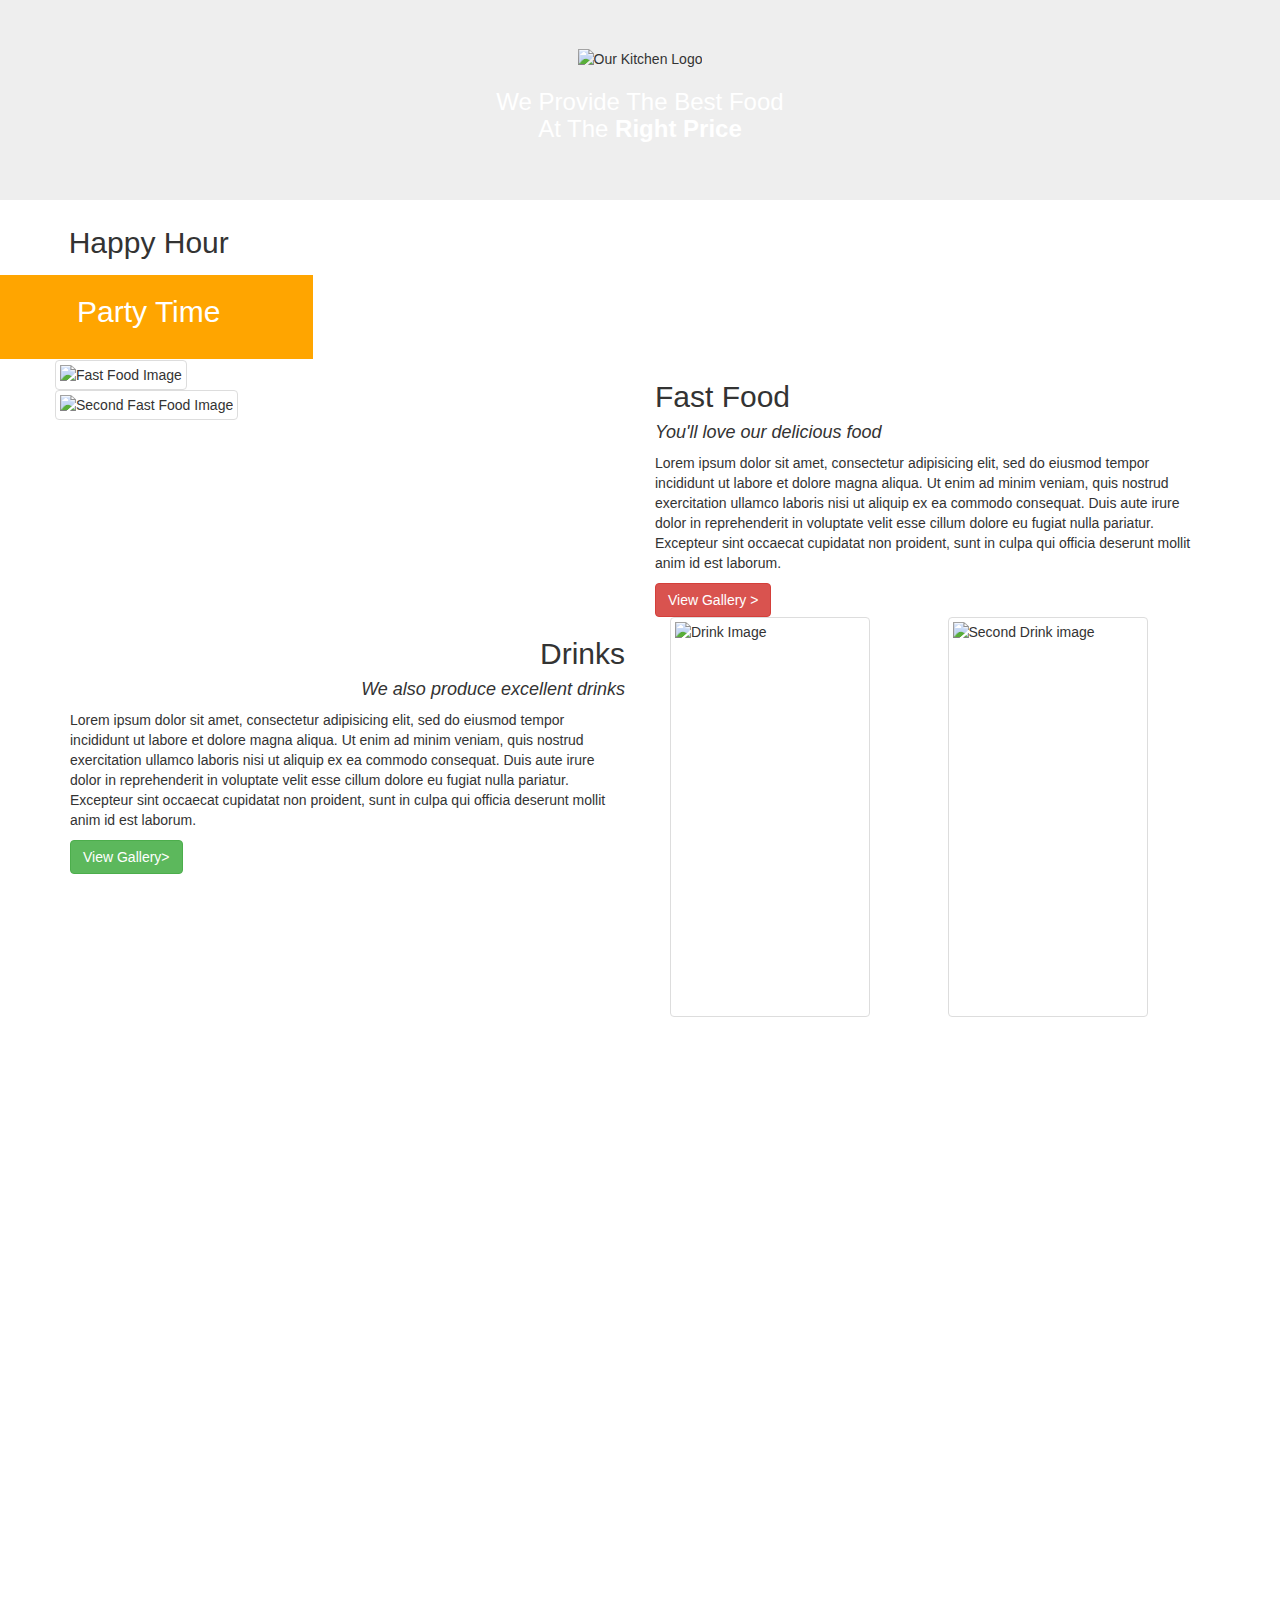
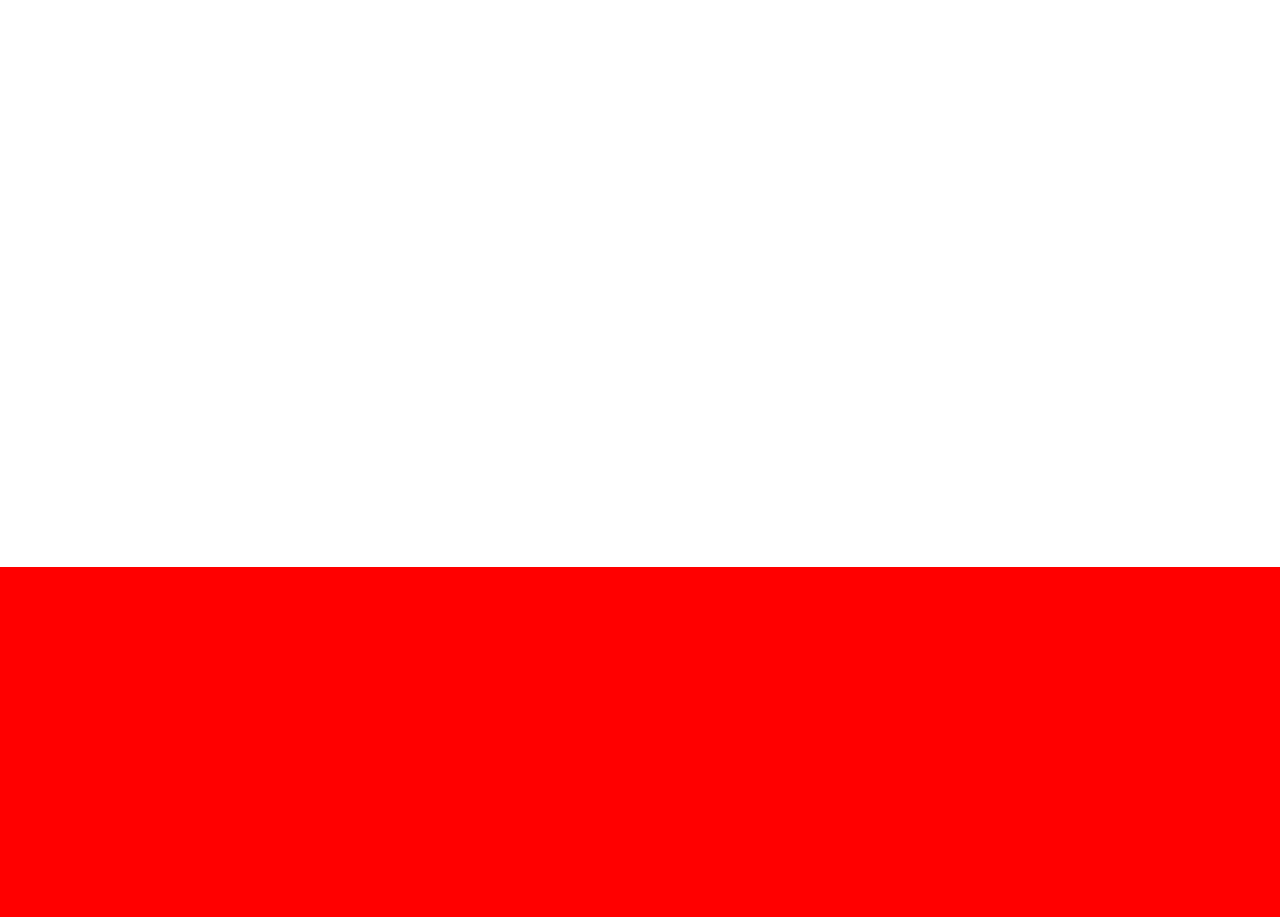
==== ip2/index.html @ 872e84b7 "added image responsiveness" ====
<!DOCTYPE html>
<html lang="en" dir="ltr">

<head>
  <link rel="stylesheet" href="css/bootstrap.css" type="text/css">
  <link rel="stylesheet" href="css/styles.css" type="text/css">
  <meta charset="utf-8">
  <script src="js/jquery-3.3.1.js" type="text/javascript"></script>
  <script src="js/scripts.js" type="text/javascript"></script>

  <title>Anitas Kitchen-Cherucole</title>
</head>

<body>
  <div class="jumbotron">
    <img id="logo" src="assets/logoBig.png" alt="Our Kitchen Logo">
    <h3 id="slogan">We Provide The Best Food
  <br>
  At The <strong>Right Price</strong> </h3>
  </div>

  <div class="section2">
    <div class="row">

      <div class="col-md-3">
        <div id="happyrow" class="row">
          <h2>Happy Hour</h2>
        </div>
        <div id="partyrow" class="row">
          <h2>Party Time</h2>
        </div>
      </div>
      <div class="col-md-3" id="breakfasttab">
        <p class="labels">Breakfast</p>
      </div>
      <div class="col-md-3" id="lunchtab">
        <p class="labels">Lunch</p>
      </div>
      <div class="col-md-3" id="dinnertab">
        <p class="labels">Dinner</p>
      </div>

    </div>

  </div>

  <div class="section3">
    <div class="container">

    <div class="row">

      <div class="col-md-6">
        <div class="row">
          <img src="assets/fastFood1.jpg" class="img-thumbnail" "img-responsive" alt="Fast Food Image">

        </div>
        <div class="row">
          <img src="assets/fastFood2.jpg"  class="img-thumbnail" alt="Second Fast Food Image">

        </div>


      </div>

      <div class="col-md-6">
        <p>
          <h2>Fast Food</h2>
          <h4>You'll love our delicious food</h4>Lorem ipsum dolor sit amet, consectetur adipisicing elit, sed do eiusmod tempor incididunt ut labore et dolore magna aliqua. Ut enim ad minim veniam, quis nostrud exercitation ullamco laboris nisi ut aliquip ex ea commodo consequat. Duis aute
          irure dolor in reprehenderit in voluptate velit esse cillum dolore eu fugiat nulla pariatur. Excepteur sint occaecat cupidatat non proident, sunt in culpa qui officia deserunt mollit anim id est laborum.</p>

        <button class="btn btn-danger" id="red">View Gallery ></button>


      </div>
    </div>
  </div>
</div>


  <div class="section4">

    <div class="container">

    <div class="row">
      <div class="col-md-6">
        <p>

          <h2 id="drinkshead">Drinks</h2>
          <h4 id="drinkshead">We also produce excellent drinks</h4> Lorem ipsum dolor sit amet, consectetur adipisicing elit, sed do eiusmod tempor incididunt ut labore et dolore magna aliqua. Ut enim ad minim veniam, quis nostrud exercitation ullamco laboris nisi ut aliquip ex ea commodo consequat. Duis aute
          irure dolor in reprehenderit in voluptate velit esse cillum dolore eu fugiat nulla pariatur. Excepteur sint occaecat cupidatat non proident, sunt in culpa qui officia deserunt mollit anim id est laborum.</p>
        <button class="btn btn-success" id="green"> View Gallery></button>


      </div>
      <div class="col-md-6">
        <div class="col-md-6">
          <img id="drinksimage" src="assets/drink1.jpg" class="img-thumbnail" class="img-responsive" alt="Drink Image">

        </div>

        <div class="col-md-6">
          <img id="drinksimage" src="assets/drink2.jpg" class="img-thumbnail" class="img-responsive" alt="Second Drink image">

        </div>
      </div>


      </div>

    </div>

  </div>

  <div class="section5">

    <div class="row" id="section5background">

    </div>

  </div>

  <div class="section6">

    <div class="row" id="section6background">

    </div>

  </div>

  <div class="section7">

    <div class="row" id="section7background">

    </div>

  </div>

  <div class="section8">

    <div class="row" id="section8background">

    </div>

  </div>






</body>

</html>
---- ip2/css/styles.css ----
#slogan {
  color: white;
  font-family: sans-serif;
}

.jumbotron {
  text-align: center;
  background-image: url("../assets/backgrounds/landing.jpg");
  background-size: cover;
  margin: 0;
}

h4 {
  font-style: italic;
}

#drinkshead {
  text-align: right;

}

#happyrow {
  text-align: center;
  padding: 2%;
}

#partyrow {
  text-align: center;
  background-color: orange;
  color: white;
  background-size: cover;
  height: 84px;
}

#breakfasttab {
  height: 160px;
  background-image: url("../assets/foodtop/breakfast.jpg");
  background-size: cover;
  color: white;
  font-size: 40px;
  text-align: center;
}

#lunchtab {
  height: 160px;
  background-image: url("../assets/foodtop/lunch.jpg");
  background-size: cover;
  color: white;
  font-size: 40px;
  text-align: center;
}

#dinnertab {
  height: 160px;
  background-image: url("../assets/foodtop/dinner.jpg");
  background-size: cover;
  color: white;
  font-size: 40px;
  text-align: center;
}

.labels {
  color: white;
  padding: 15%;
}

#section5background {
  height: 550px;
  background-image: url("../assets/backgrounds/foodsBg.jpg");
  background-size: cover;
  color: white;
  font-size: 40px;
  text-align: center;
}
#section6background {
  height: 400px;

  background-size: cover;
  color: white;
  font-size: 40px;
  text-align: center;
}
#section7background {
  height: 200px;
background-image: url("../assets/backgrounds/foodsBg.jpg");  background-size: cover;
  color: white;
  font-size: 40px;
  text-align: center;
}
#section8background {
  height: 350px;
  background-color: red;
  background-size: cover;
  color: white;
  font-size: 40px;
  text-align: center;
}

#drinksimage{
  height: 400px;
  width: 200px;
}
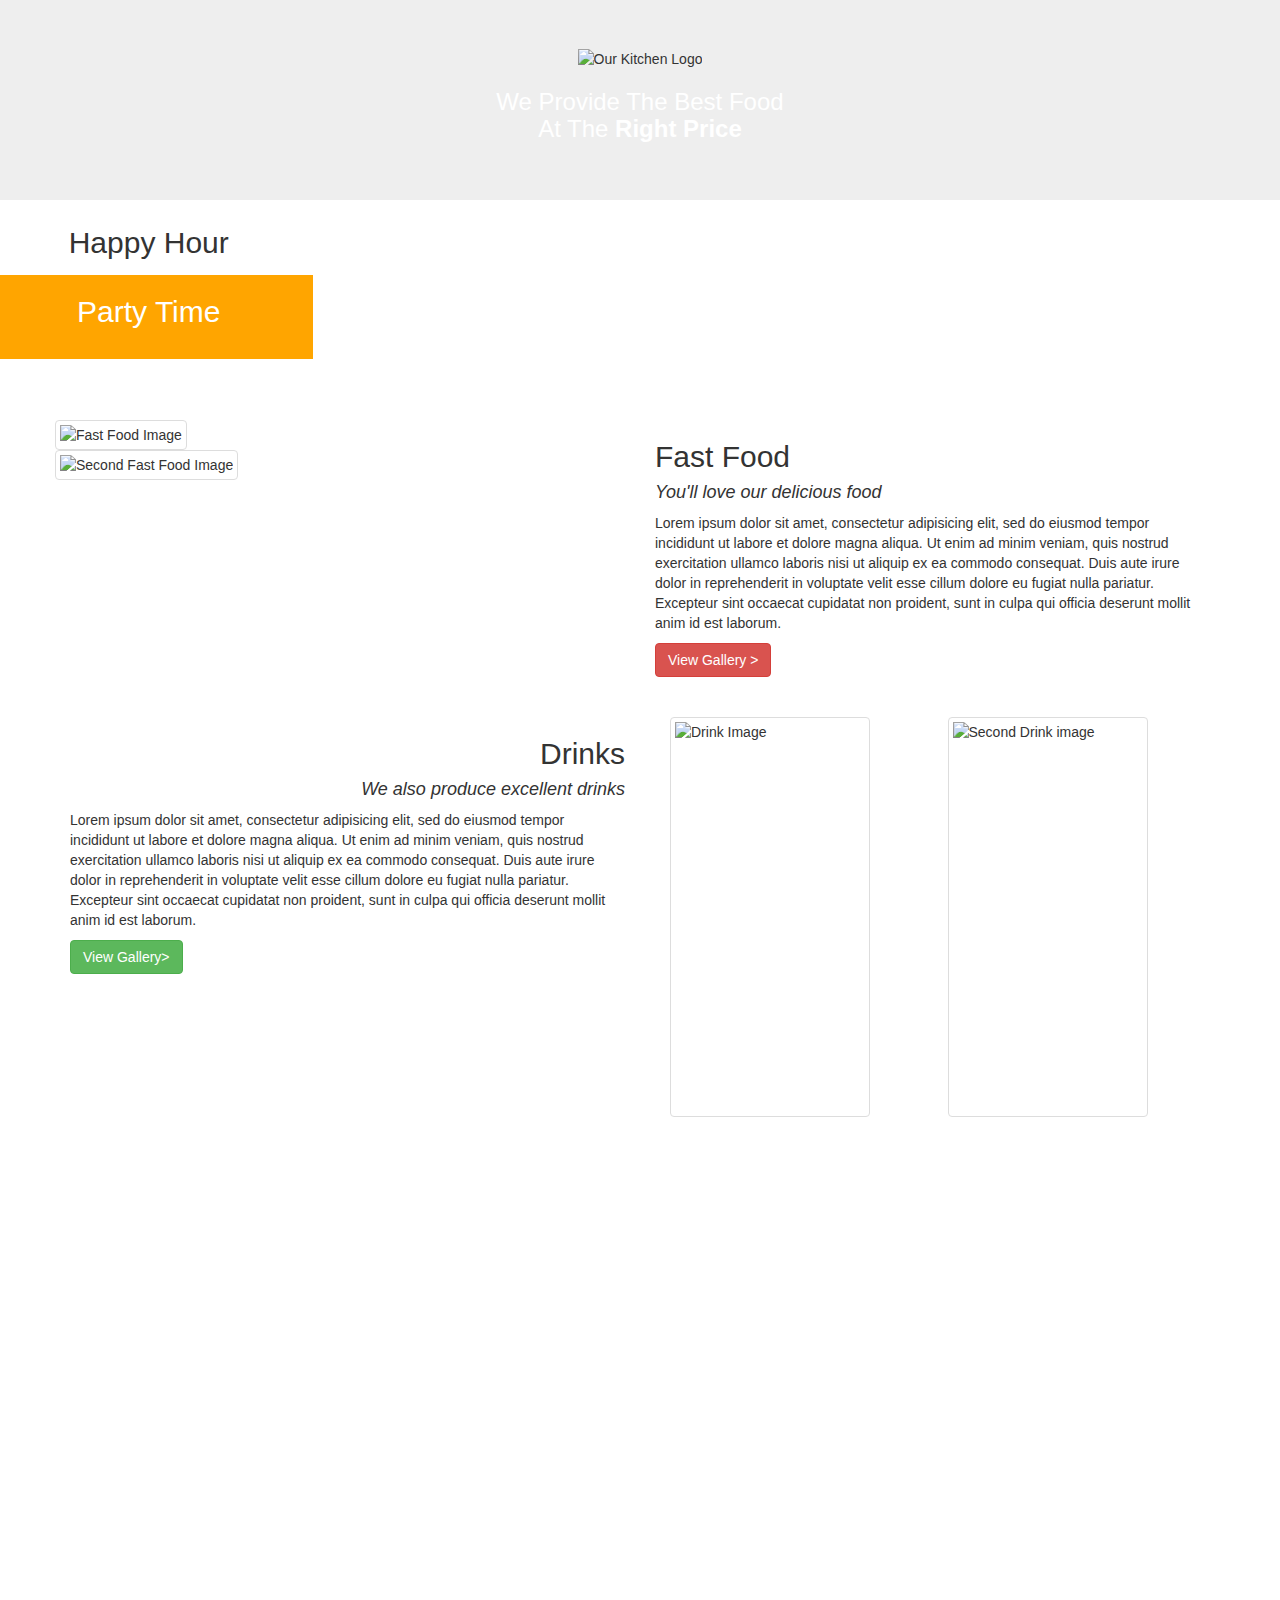
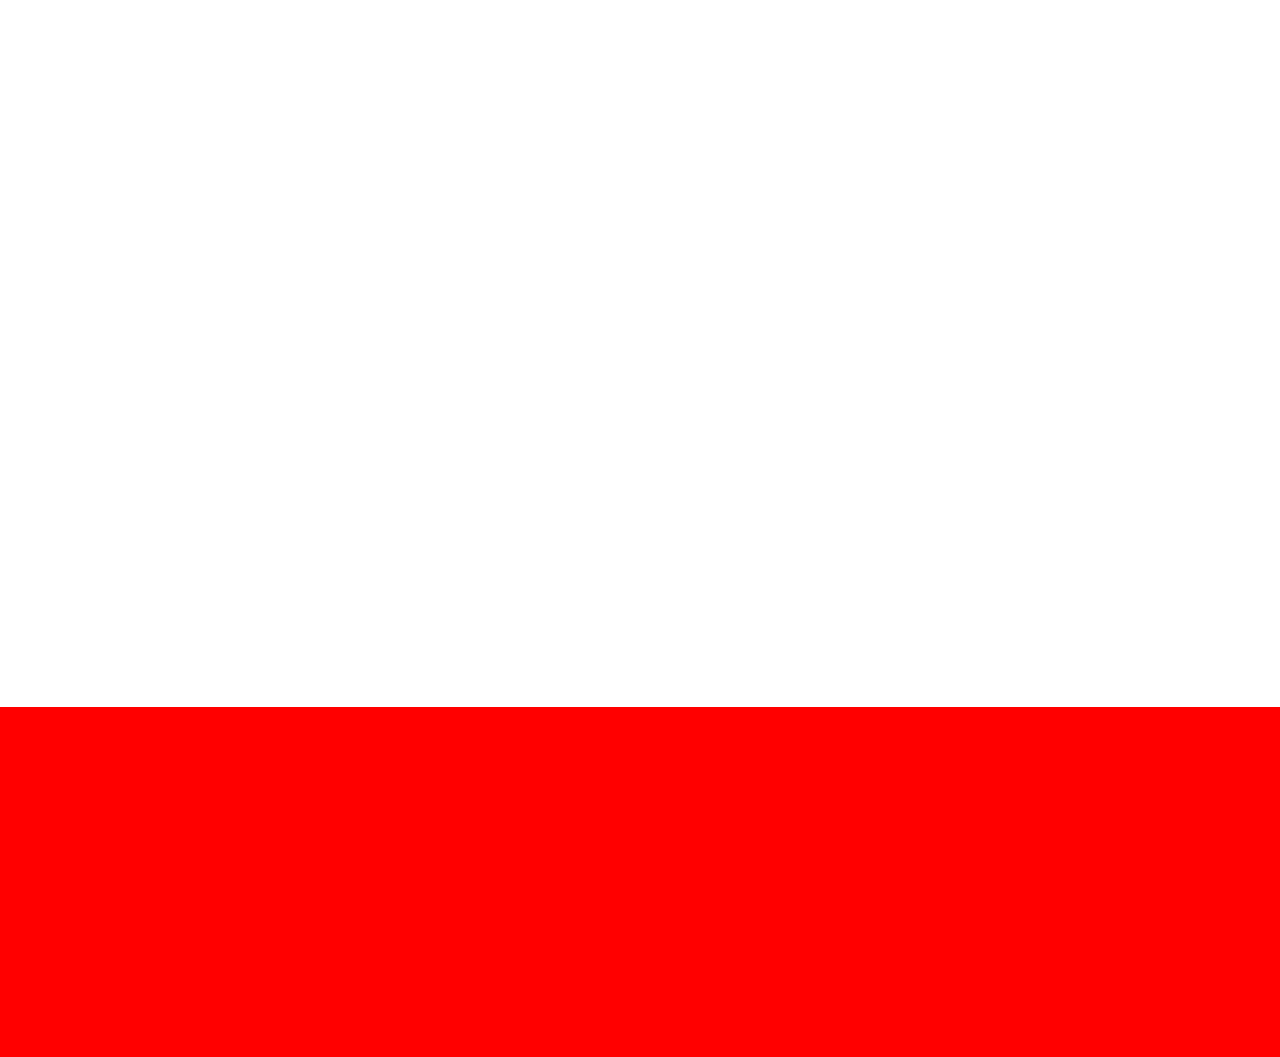
==== commit d4d24355: "added line breakers to space content" ====
--- a/ip2/index.html
+++ b/ip2/index.html
@@ -43,6 +43,9 @@
     </div>
 
   </div>
+<br>
+<br>
+<br>
 
   <div class="section3">
     <div class="container">
@@ -75,7 +78,8 @@
     </div>
   </div>
 </div>
-
+<br>
+<br>
 
   <div class="section4">
 
@@ -110,6 +114,9 @@
     </div>
 
   </div>
+
+  <br>
+  <br>
 
   <div class="section5">
 
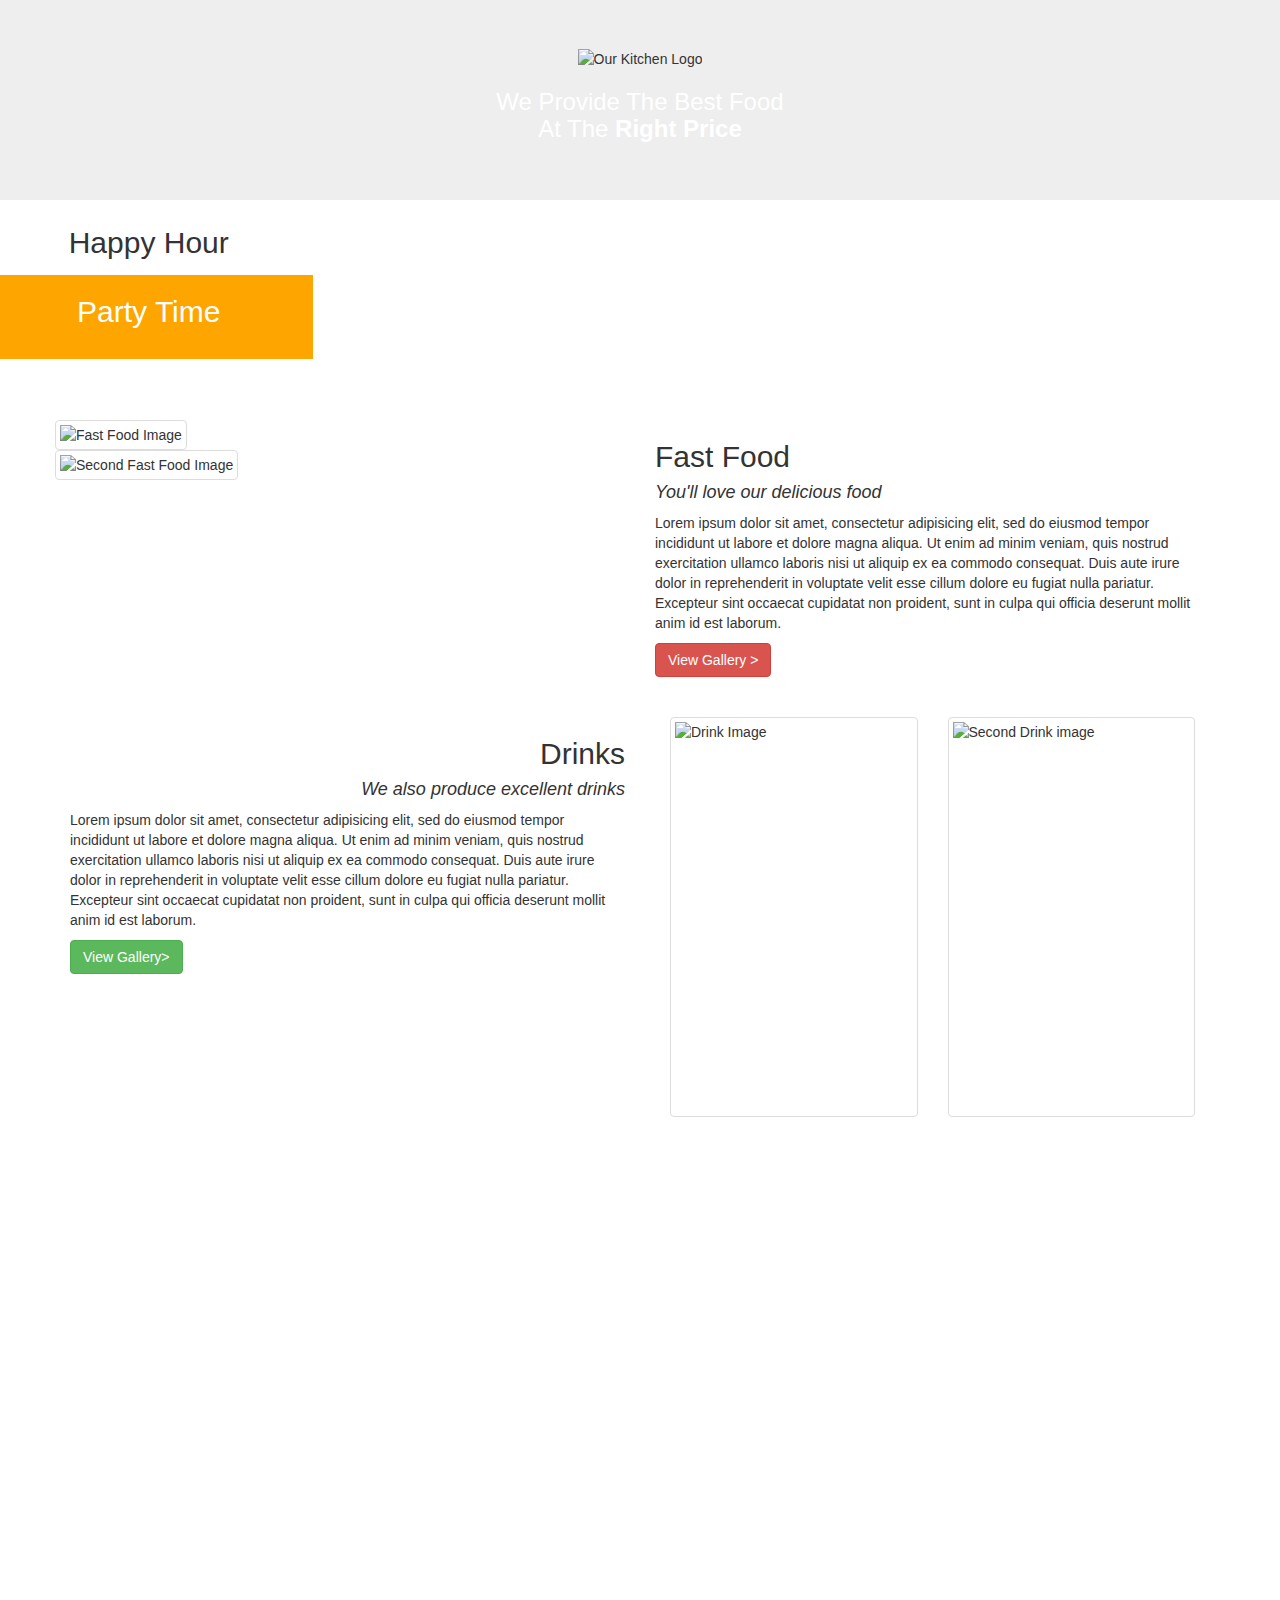
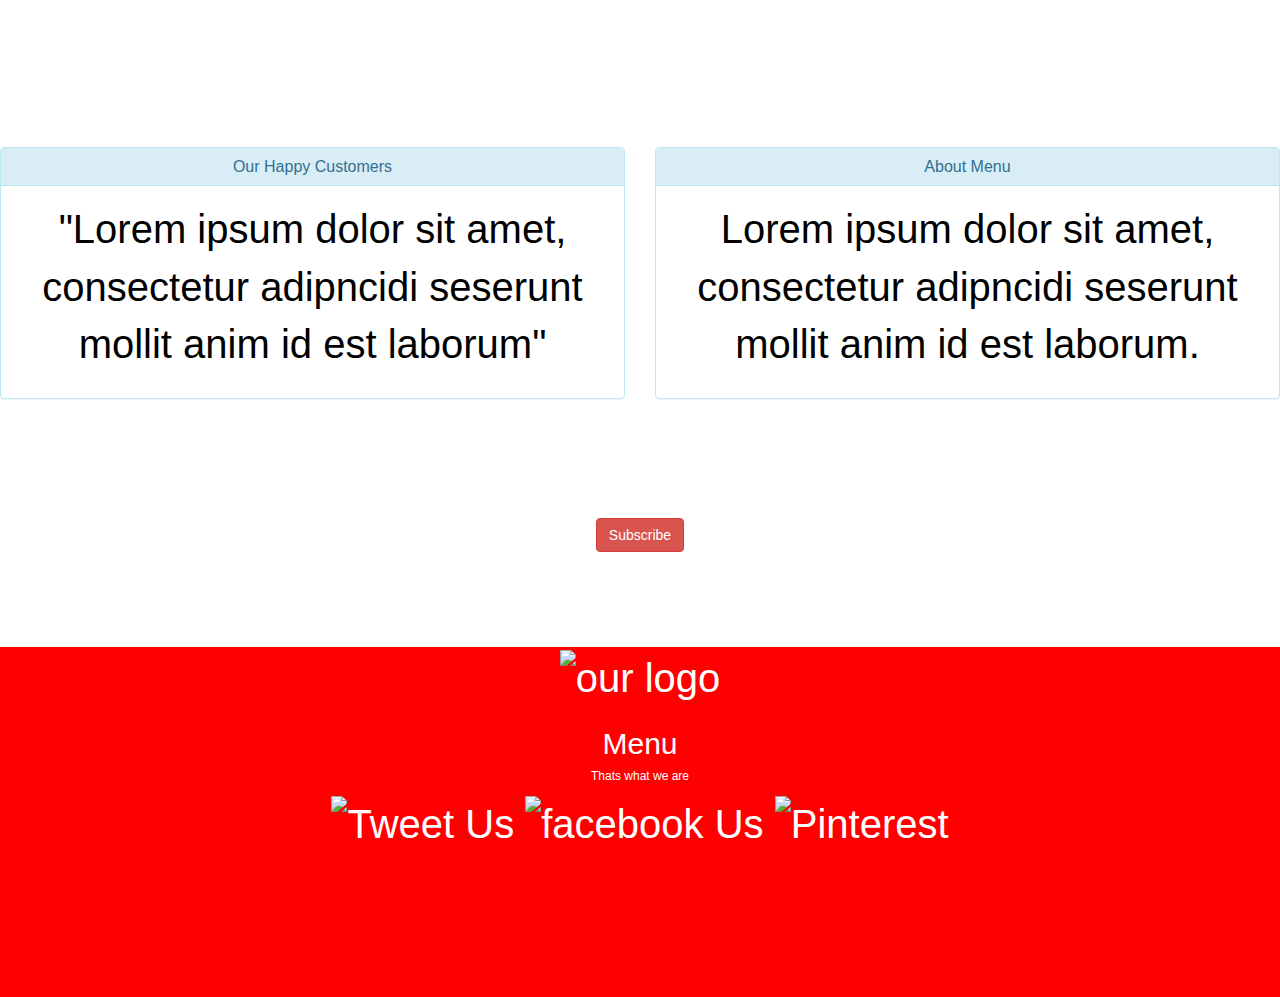
==== commit d2b23b0d: "added footer logos" ====
--- a/ip2/index.html
+++ b/ip2/index.html
@@ -31,6 +31,7 @@
         </div>
       </div>
       <div class="col-md-3" id="breakfasttab">
+
         <p class="labels">Breakfast</p>
       </div>
       <div class="col-md-3" id="lunchtab">
@@ -43,101 +44,139 @@
     </div>
 
   </div>
-<br>
-<br>
-<br>
+  <br>
+  <br>
+  <br>
 
   <div class="section3">
     <div class="container">
 
-    <div class="row">
-
+      <div class="row">
+
+        <div class="col-md-6">
+          <div class="row">
+            <img src="assets/fastFood1.jpg" class="img-thumbnail" "img-responsive" alt="Fast Food Image">
+
+          </div>
+          <div class="row">
+            <img src="assets/fastFood2.jpg" class="img-thumbnail" alt="Second Fast Food Image">
+
+          </div>
+
+
+        </div>
+
+        <div class="col-md-6">
+          <p>
+            <h2>Fast Food</h2>
+            <h4>You'll love our delicious food</h4>Lorem ipsum dolor sit amet, consectetur adipisicing elit, sed do eiusmod tempor incididunt ut labore et dolore magna aliqua. Ut enim ad minim veniam, quis nostrud exercitation ullamco laboris nisi ut aliquip ex ea commodo consequat. Duis aute
+            irure dolor in reprehenderit in voluptate velit esse cillum dolore eu fugiat nulla pariatur. Excepteur sint occaecat cupidatat non proident, sunt in culpa qui officia deserunt mollit anim id est laborum.</p>
+
+          <button class="btn btn-danger" id="red">View Gallery ></button>
+
+
+        </div>
+      </div>
+    </div>
+  </div>
+  <br>
+  <br>
+
+  <div class="section4">
+
+    <div class="container">
+
+      <div class="row">
+        <div class="col-md-6">
+          <p>
+
+            <h2 id="drinkshead">Drinks</h2>
+            <h4 id="drinkshead">We also produce excellent drinks</h4> Lorem ipsum dolor sit amet, consectetur adipisicing elit, sed do eiusmod tempor incididunt ut labore et dolore magna aliqua. Ut enim ad minim veniam, quis nostrud exercitation ullamco laboris nisi ut aliquip ex ea commodo consequat. Duis
+            aute irure dolor in reprehenderit in voluptate velit esse cillum dolore eu fugiat nulla pariatur. Excepteur sint occaecat cupidatat non proident, sunt in culpa qui officia deserunt mollit anim id est laborum.</p>
+          <button class="btn btn-success" id="green"> View Gallery></button>
+
+
+        </div>
+        <div class="col-md-6">
+          <div class="col-md-6">
+            <img id="drinksimage" src="assets/drink1.jpg" class="img-thumbnail" class="img-responsive" alt="Drink Image">
+
+          </div>
+
+          <div class="col-md-6">
+            <img id="drinksimage" src="assets/drink2.jpg" class="img-thumbnail" class="img-responsive" alt="Second Drink image">
+
+          </div>
+        </div>
+
+
+      </div>
+
+    </div>
+
+  </div>
+
+  <br>
+  <br>
+
+  <div class="section5">
+
+    <div class="row" id="section5background">
+
+    </div>
+
+  </div>
+
+  <br>
+  <br>
+
+  <div class="section6">
+
+    <div class="row" id="section6background">
       <div class="col-md-6">
-        <div class="row">
-          <img src="assets/fastFood1.jpg" class="img-thumbnail" "img-responsive" alt="Fast Food Image">
-
-        </div>
-        <div class="row">
-          <img src="assets/fastFood2.jpg"  class="img-thumbnail" alt="Second Fast Food Image">
-
-        </div>
-
-
-      </div>
-
+
+
+        <div class="panel panel-info">
+  <div class="panel-heading">
+    <h2 class="panel-title">Our Happy Customers</h2>
+  </div>
+  <div class="panel-body">
+  <p id="textfeedback">"Lorem ipsum dolor sit amet, consectetur adipncidi seserunt mollit anim id est laborum"</p>
+  </div>
+
+
+</div>
+      </div>
       <div class="col-md-6">
-        <p>
-          <h2>Fast Food</h2>
-          <h4>You'll love our delicious food</h4>Lorem ipsum dolor sit amet, consectetur adipisicing elit, sed do eiusmod tempor incididunt ut labore et dolore magna aliqua. Ut enim ad minim veniam, quis nostrud exercitation ullamco laboris nisi ut aliquip ex ea commodo consequat. Duis aute
-          irure dolor in reprehenderit in voluptate velit esse cillum dolore eu fugiat nulla pariatur. Excepteur sint occaecat cupidatat non proident, sunt in culpa qui officia deserunt mollit anim id est laborum.</p>
-
-        <button class="btn btn-danger" id="red">View Gallery ></button>
-
-
-      </div>
-    </div>
-  </div>
-</div>
-<br>
-<br>
-
-  <div class="section4">
-
-    <div class="container">
-
-    <div class="row">
-      <div class="col-md-6">
-        <p>
-
-          <h2 id="drinkshead">Drinks</h2>
-          <h4 id="drinkshead">We also produce excellent drinks</h4> Lorem ipsum dolor sit amet, consectetur adipisicing elit, sed do eiusmod tempor incididunt ut labore et dolore magna aliqua. Ut enim ad minim veniam, quis nostrud exercitation ullamco laboris nisi ut aliquip ex ea commodo consequat. Duis aute
-          irure dolor in reprehenderit in voluptate velit esse cillum dolore eu fugiat nulla pariatur. Excepteur sint occaecat cupidatat non proident, sunt in culpa qui officia deserunt mollit anim id est laborum.</p>
-        <button class="btn btn-success" id="green"> View Gallery></button>
-
-
-      </div>
-      <div class="col-md-6">
-        <div class="col-md-6">
-          <img id="drinksimage" src="assets/drink1.jpg" class="img-thumbnail" class="img-responsive" alt="Drink Image">
-
-        </div>
-
-        <div class="col-md-6">
-          <img id="drinksimage" src="assets/drink2.jpg" class="img-thumbnail" class="img-responsive" alt="Second Drink image">
-
-        </div>
-      </div>
-
-
-      </div>
-
-    </div>
-
-  </div>
-
-  <br>
-  <br>
-
-  <div class="section5">
-
-    <div class="row" id="section5background">
-
-    </div>
-
-  </div>
-
-  <div class="section6">
-
-    <div class="row" id="section6background">
-
-    </div>
-
-  </div>
+
+        <div class="panel panel-info">
+          <div class="panel-heading">
+            <h2 class="panel-title">About Menu</h2>
+          </div>
+          <div class="panel-body">
+
+            <p id="textfeedback">Lorem ipsum dolor sit amet, consectetur adipncidi seserunt mollit anim id est laborum.</p>
+
+          </div>
+        </div>
+
+
+
+
+
+      </div>
+    </div>
+
+  </div>
+
 
   <div class="section7">
 
     <div class="row" id="section7background">
 
+      <h3>Get our daily foods delivered to your email</h3>
+      <button class="btn btn-danger" id="red"> Subscribe</button>
+
     </div>
 
   </div>
@@ -145,6 +184,15 @@
   <div class="section8">
 
     <div class="row" id="section8background">
+<img src="assets/footerlogos/logo_white.png" alt="our logo">
+      <h2>Menu</h2>
+      <h6>Thats what we are</h6>
+      <div class="social-media">
+        <img src="assets/footerlogos/twitter.png" alt="Tweet Us">
+        <img src="assets/footerlogos/facebook.png" alt="facebook Us">
+        <img src="assets/footerlogos/pinterest.png" alt="Pinterest">
+
+      </div>
 
     </div>
 
--- a/ip2/css/styles.css
+++ b/ip2/css/styles.css
@@ -62,6 +62,7 @@
 .labels {
   color: white;
   padding: 15%;
+  text-align: center;
 }
 
 #section5background {
@@ -73,7 +74,7 @@
   text-align: center;
 }
 #section6background {
-  height: 400px;
+  height: 300px;
 
   background-size: cover;
   color: white;
@@ -82,7 +83,7 @@
 }
 #section7background {
   height: 200px;
-background-image: url("../assets/backgrounds/foodsBg.jpg");  background-size: cover;
+background-image: url("../assets/backgrounds/subscribe.jpg");  background-size: cover;
   color: white;
   font-size: 40px;
   text-align: center;
@@ -98,5 +99,9 @@
 
 #drinksimage{
   height: 400px;
-  width: 200px;
+  width: 300px;
 }
+
+#textfeedback{
+  color: black;
+}
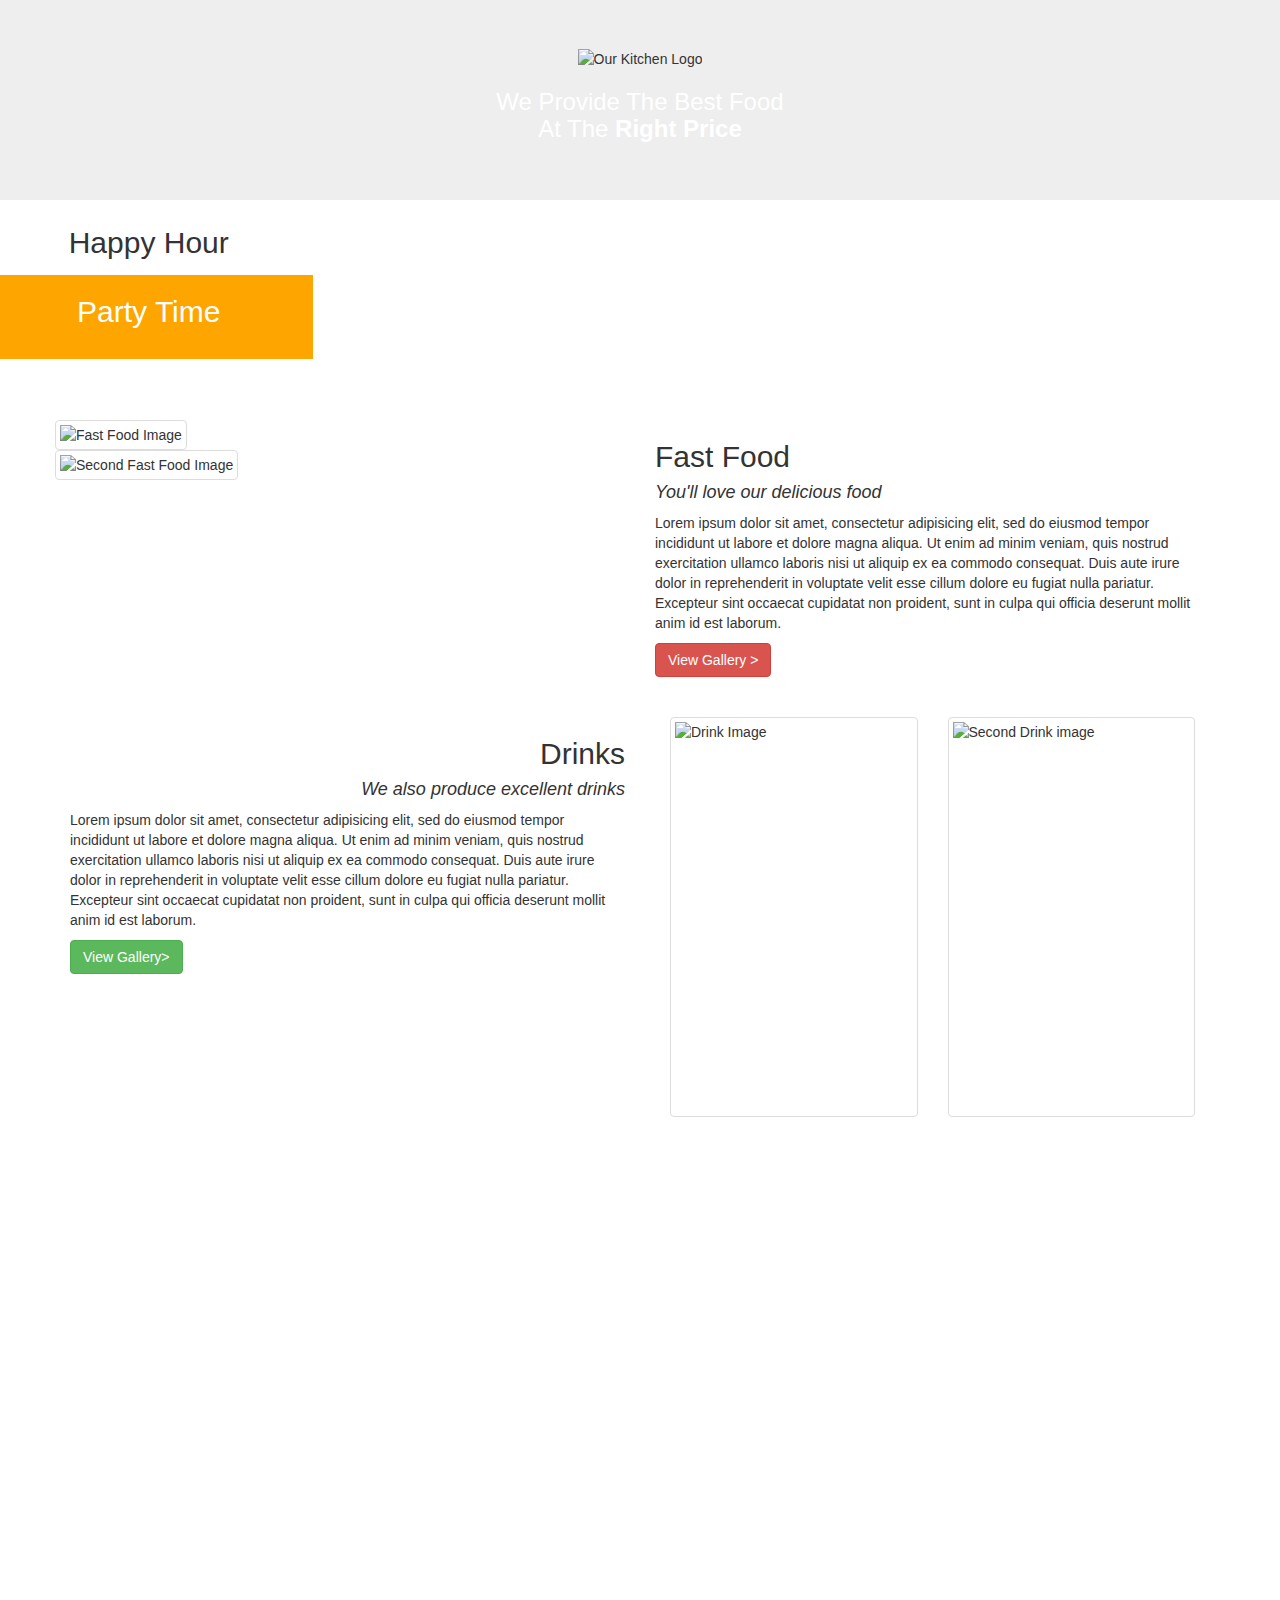
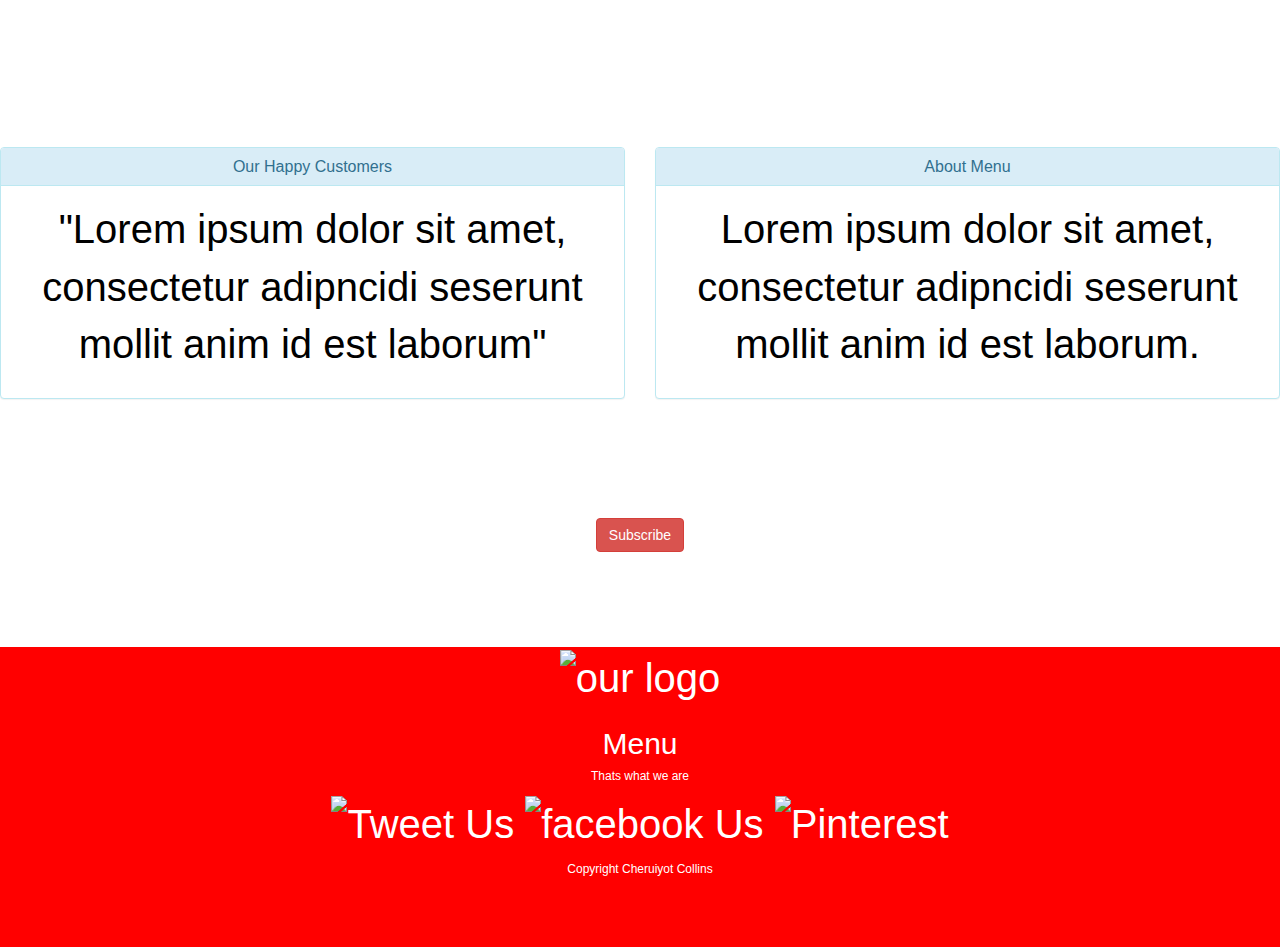
==== commit 56239f77: "body structure and formatting complete except section 5" ====
--- a/ip2/index.html
+++ b/ip2/index.html
@@ -123,6 +123,14 @@
 
     <div class="row" id="section5background">
 
+
+      <div class="container">
+      
+
+        </div>
+
+      </div>
+
     </div>
 
   </div>
@@ -137,15 +145,15 @@
 
 
         <div class="panel panel-info">
-  <div class="panel-heading">
-    <h2 class="panel-title">Our Happy Customers</h2>
-  </div>
-  <div class="panel-body">
-  <p id="textfeedback">"Lorem ipsum dolor sit amet, consectetur adipncidi seserunt mollit anim id est laborum"</p>
-  </div>
-
-
-</div>
+          <div class="panel-heading">
+            <h2 class="panel-title">Our Happy Customers</h2>
+          </div>
+          <div class="panel-body">
+            <p id="textfeedback">"Lorem ipsum dolor sit amet, consectetur adipncidi seserunt mollit anim id est laborum"</p>
+          </div>
+
+
+        </div>
       </div>
       <div class="col-md-6">
 
@@ -184,14 +192,14 @@
   <div class="section8">
 
     <div class="row" id="section8background">
-<img src="assets/footerlogos/logo_white.png" alt="our logo">
+      <img src="assets/footerlogos/logo_white.png" alt="our logo">
       <h2>Menu</h2>
       <h6>Thats what we are</h6>
       <div class="social-media">
         <img src="assets/footerlogos/twitter.png" alt="Tweet Us">
         <img src="assets/footerlogos/facebook.png" alt="facebook Us">
         <img src="assets/footerlogos/pinterest.png" alt="Pinterest">
-
+        <h6>Copyright Cheruiyot Collins</h6>
       </div>
 
     </div>
--- a/ip2/css/styles.css
+++ b/ip2/css/styles.css
@@ -16,7 +16,6 @@
 
 #drinkshead {
   text-align: right;
-
 }
 
 #happyrow {
@@ -73,23 +72,26 @@
   font-size: 40px;
   text-align: center;
 }
+
 #section6background {
   height: 300px;
-
   background-size: cover;
   color: white;
   font-size: 40px;
   text-align: center;
 }
+
 #section7background {
   height: 200px;
-background-image: url("../assets/backgrounds/subscribe.jpg");  background-size: cover;
+  background-image: url("../assets/backgrounds/subscribe.jpg");
+  background-size: cover;
   color: white;
   font-size: 40px;
   text-align: center;
 }
+
 #section8background {
-  height: 350px;
+  height: 300px;
   background-color: red;
   background-size: cover;
   color: white;
@@ -97,11 +99,11 @@
   text-align: center;
 }
 
-#drinksimage{
+#drinksimage {
   height: 400px;
   width: 300px;
 }
 
-#textfeedback{
+#textfeedback {
   color: black;
 }
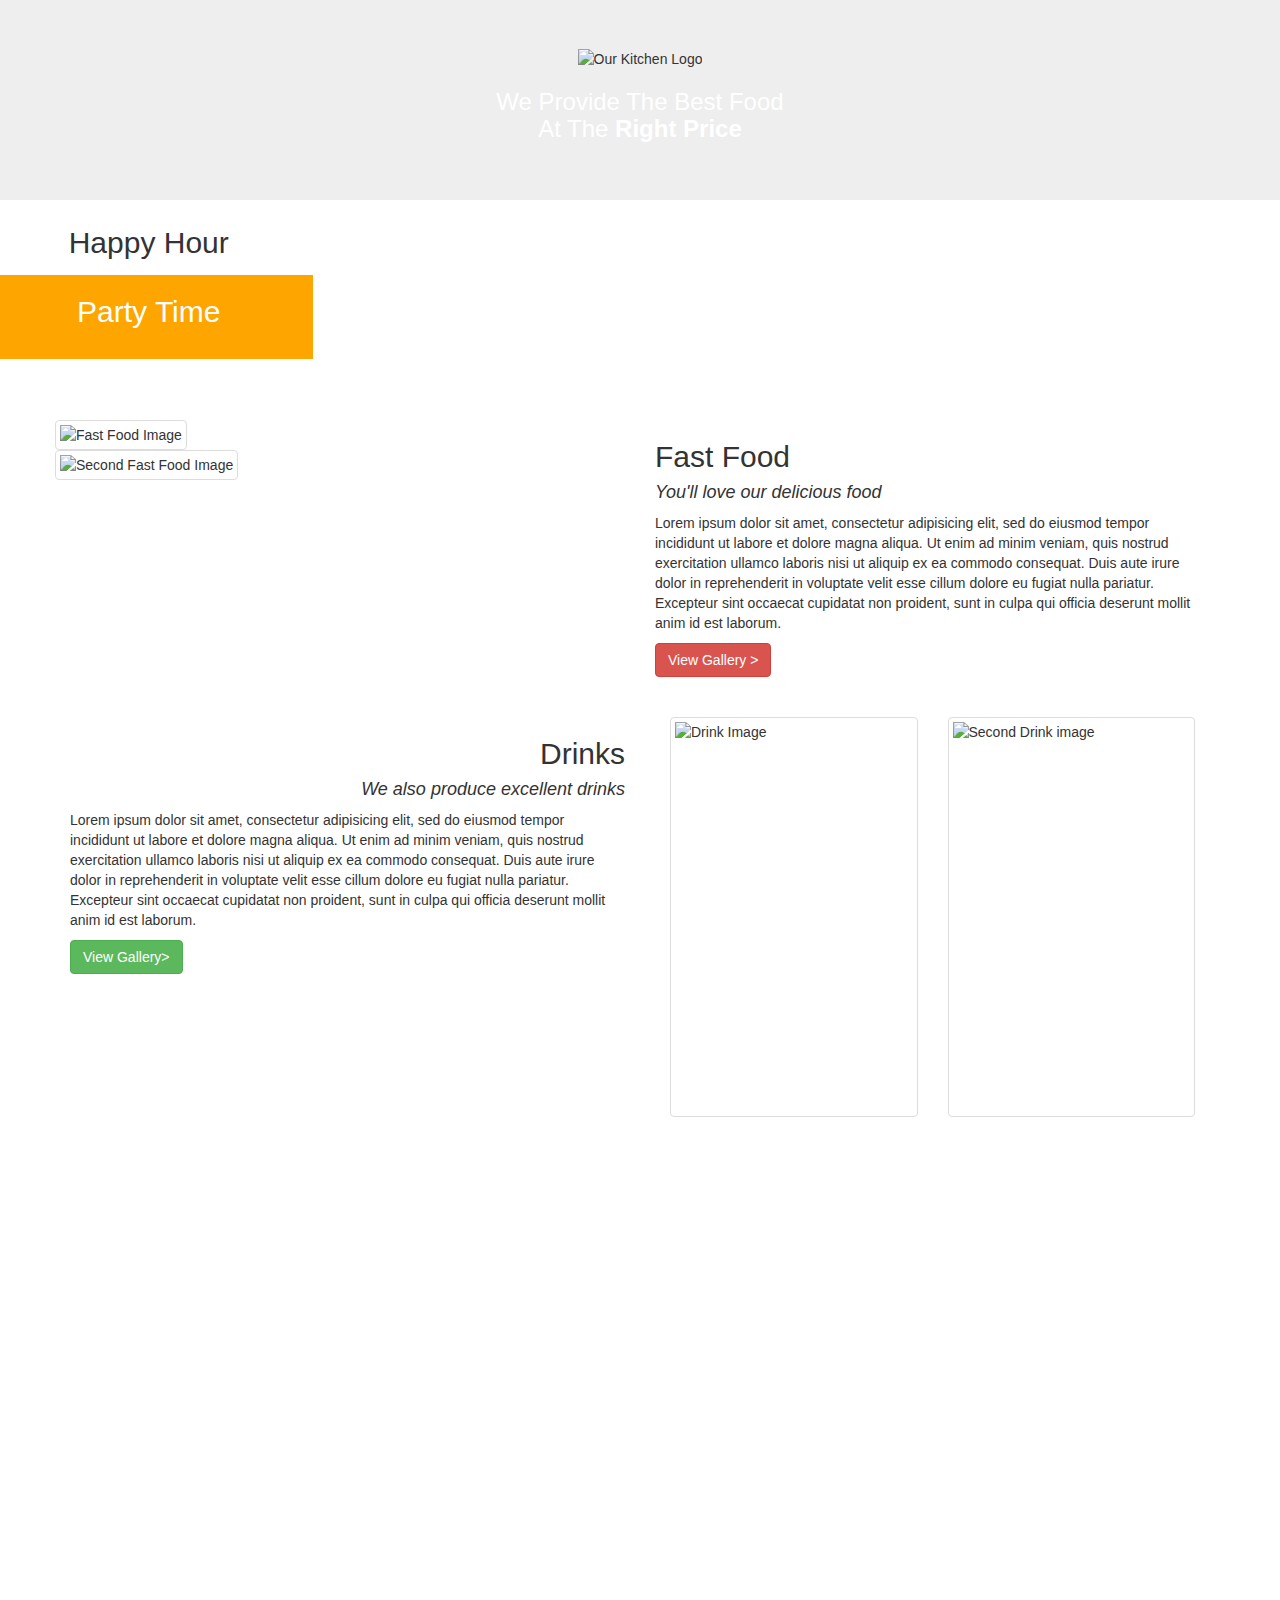
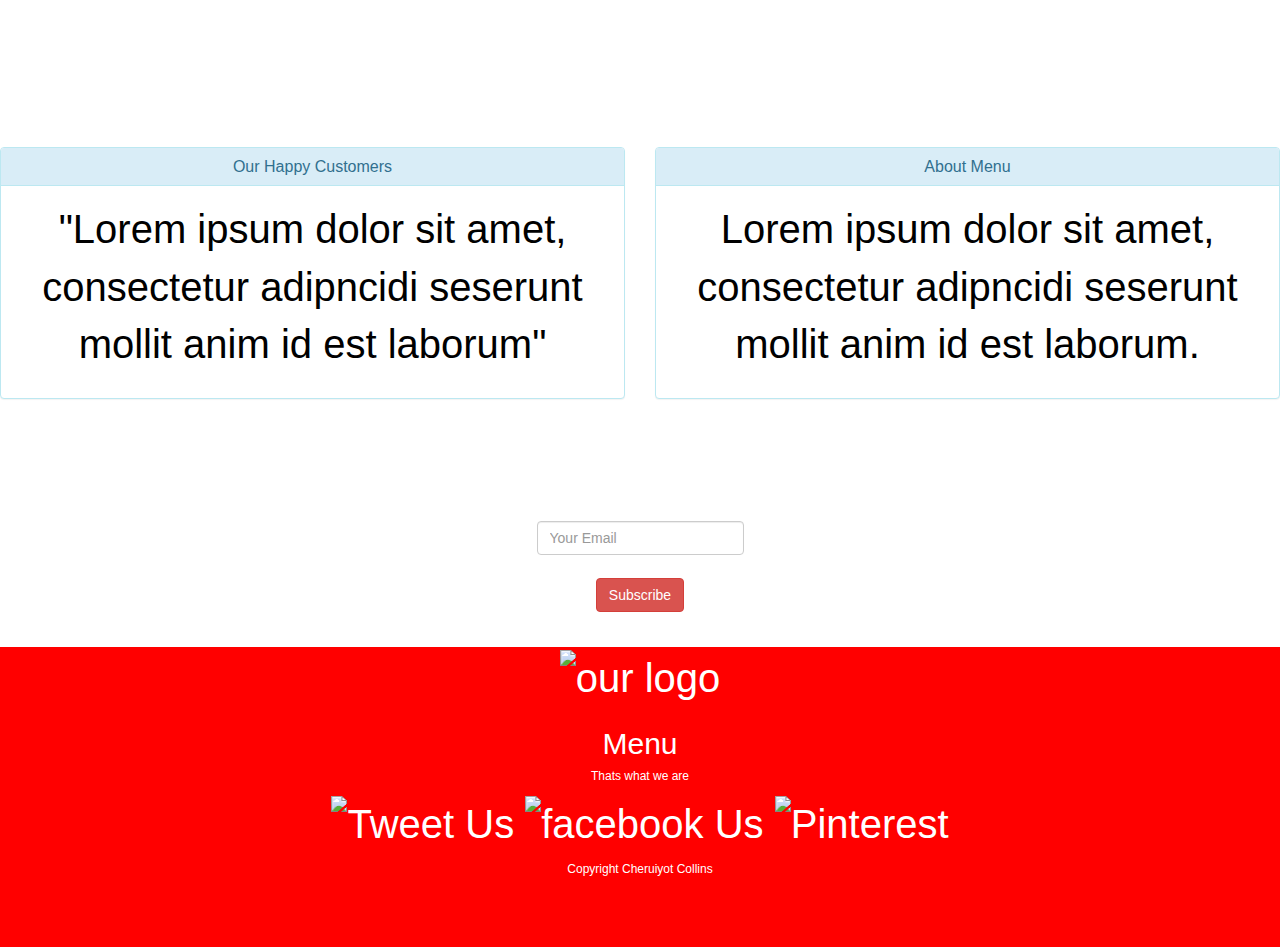
==== commit d11fd162: "email subscribe added" ====
--- a/ip2/index.html
+++ b/ip2/index.html
@@ -125,7 +125,7 @@
 
 
       <div class="container">
-      
+
 
         </div>
 
@@ -183,6 +183,12 @@
     <div class="row" id="section7background">
 
       <h3>Get our daily foods delivered to your email</h3>
+      <form class="form-inline" id="subscribeForm">
+        <div class="form-group">
+          <input id="subscribeEmail" class="form-control" type="email" placeholder="Your Email">
+
+        </div>
+      </form>
       <button class="btn btn-danger" id="red"> Subscribe</button>
 
     </div>
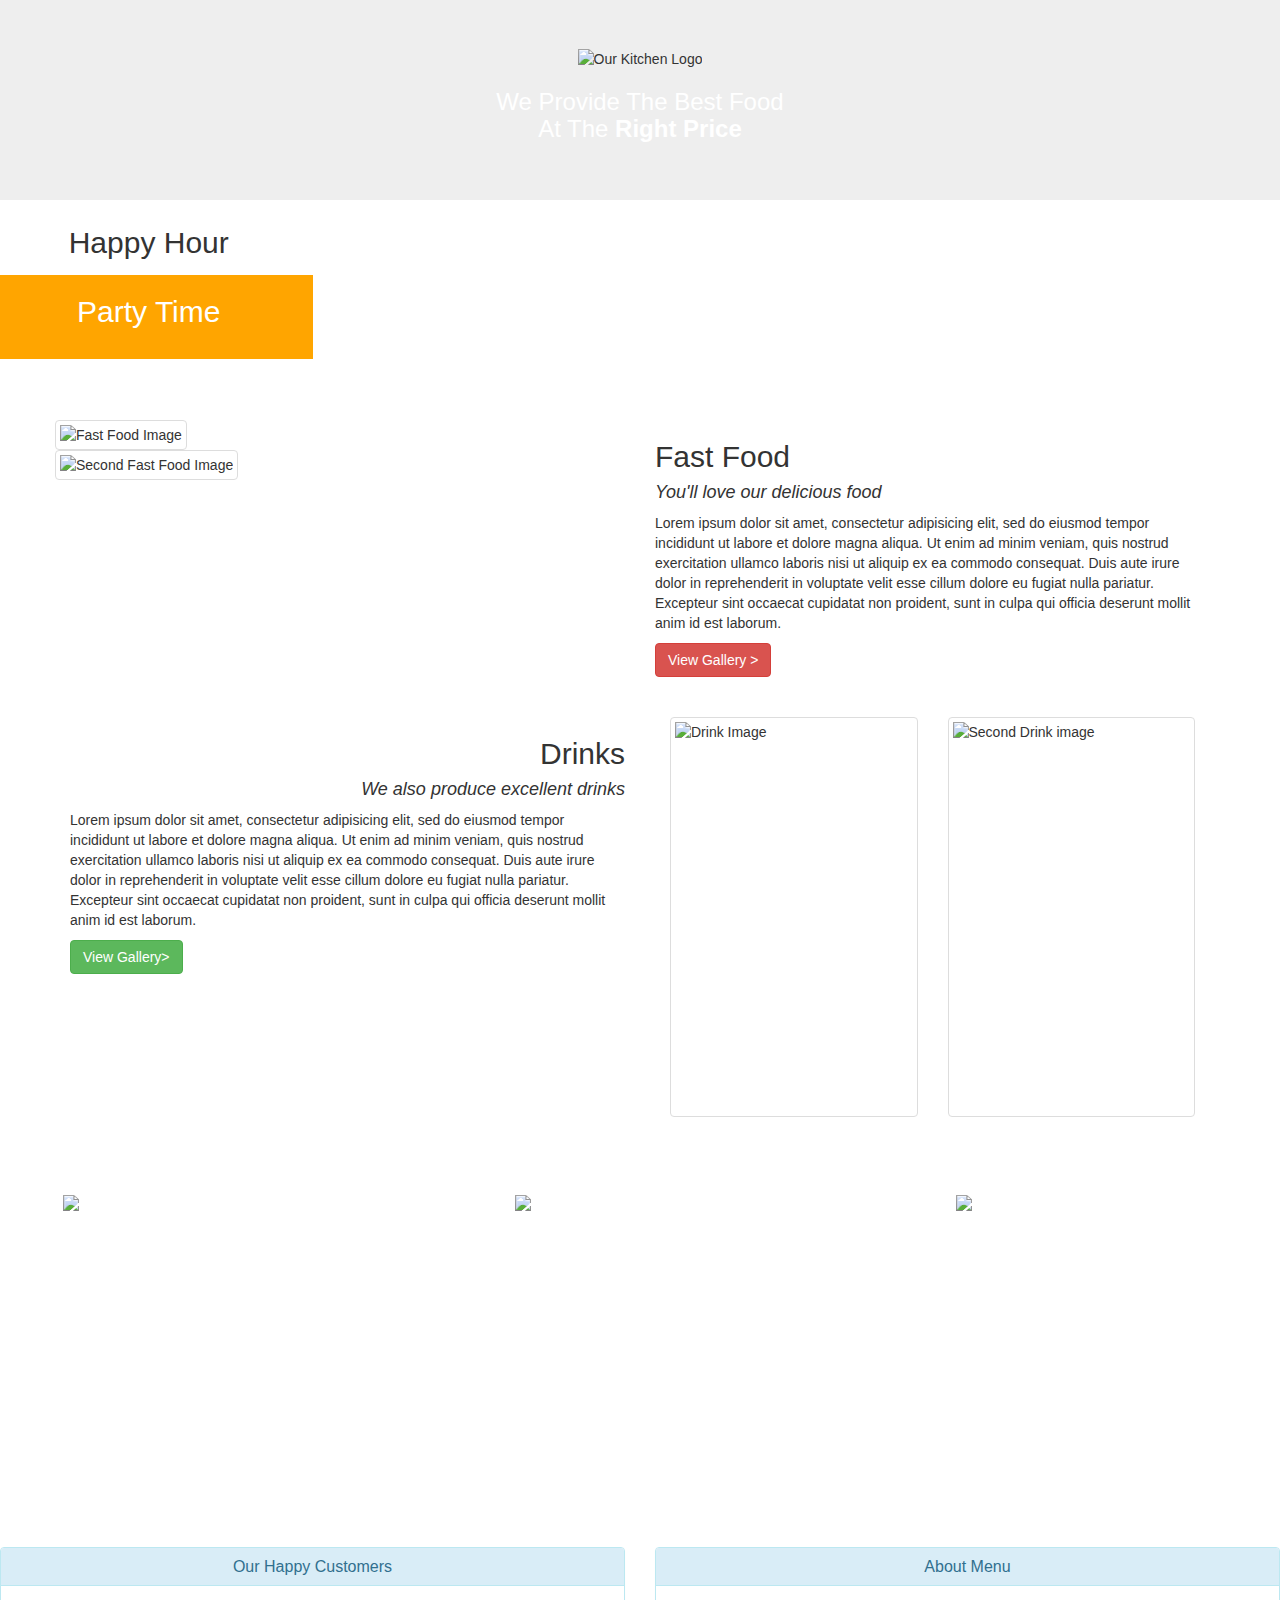
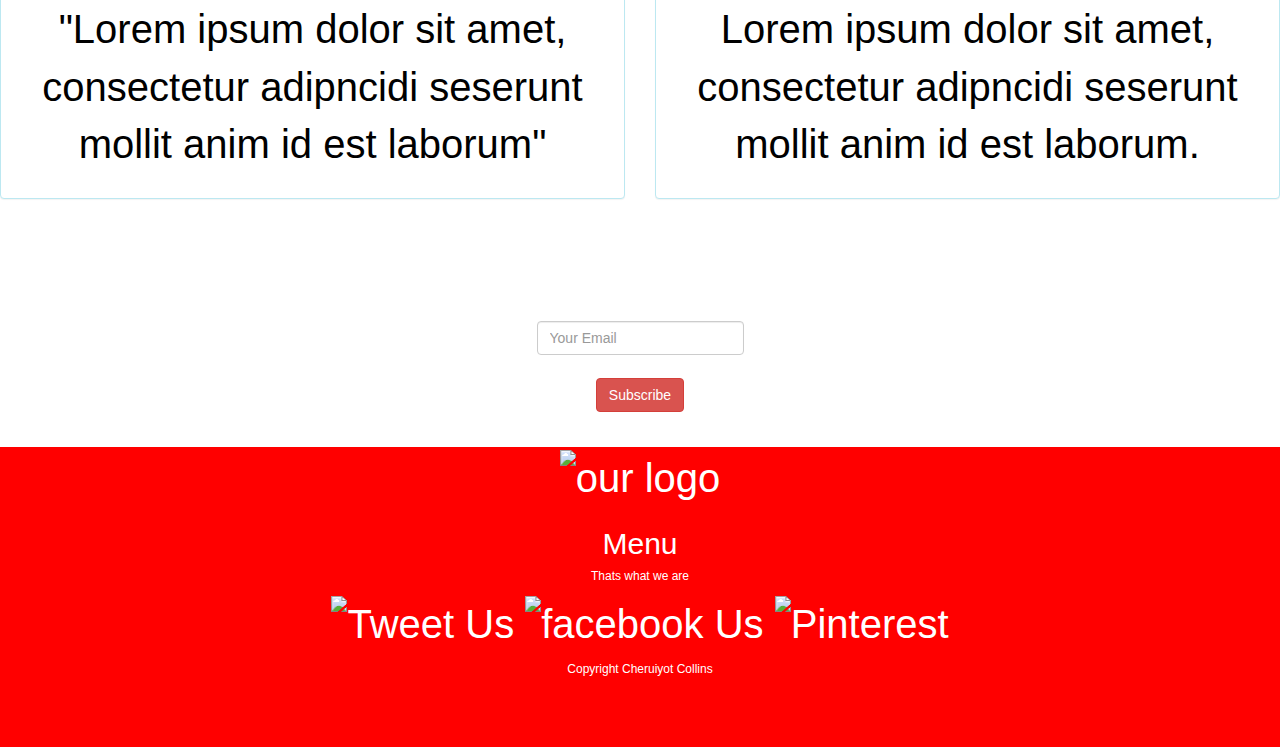
==== commit ee95dccd: "added panel section 5" ====
--- a/ip2/index.html
+++ b/ip2/index.html
@@ -123,15 +123,39 @@
 
     <div class="row" id="section5background">
 
-
-      <div class="container">
-
-
-        </div>
-
-      </div>
-
-    </div>
+  <div class="row">
+    <div class="col-md-3">
+      <h5>Fast Food</h5>
+    </div>
+    <div class="col-md-3">
+      <h5>Drinks</h5>
+    </div>
+    <div class="col-md-3">
+      <h5>Chicken</h5>
+    </div>
+    <div class="col-md-3">
+      <h5>Rice</h5>
+    </div>
+
+  </div>
+  <div class="row">
+<div class="col-md-4">
+  <img src="assets/fastfood/beefBurger.jpg" alt="Food image 1">
+<h5>Beef Burger</h5>
+</div>
+<div class="col-md-4">
+  <img src="assets/fastfood/chickenBurger.jpg" alt="Food image2">
+<h5>Chicken Burger</h5>
+</div>
+<div class="col-md-4">
+  <img src="assets/fastfood/chickenPizza.jpg" alt="Food image 3">
+<h5>Chicken Pizza</h5>
+</div>
+  </div>
+
+    </div>
+
+  </div>
 
   </div>
 
@@ -142,8 +166,6 @@
 
     <div class="row" id="section6background">
       <div class="col-md-6">
-
-
         <div class="panel panel-info">
           <div class="panel-heading">
             <h2 class="panel-title">Our Happy Customers</h2>
@@ -151,12 +173,9 @@
           <div class="panel-body">
             <p id="textfeedback">"Lorem ipsum dolor sit amet, consectetur adipncidi seserunt mollit anim id est laborum"</p>
           </div>
-
-
         </div>
       </div>
       <div class="col-md-6">
-
         <div class="panel panel-info">
           <div class="panel-heading">
             <h2 class="panel-title">About Menu</h2>
@@ -164,37 +183,22 @@
           <div class="panel-body">
 
             <p id="textfeedback">Lorem ipsum dolor sit amet, consectetur adipncidi seserunt mollit anim id est laborum.</p>
-
-          </div>
-        </div>
-
-
-
-
-
-      </div>
-    </div>
-
-  </div>
-
-
+          </div>
+        </div>
+      </div>
+    </div>
+  </div>
   <div class="section7">
-
     <div class="row" id="section7background">
-
       <h3>Get our daily foods delivered to your email</h3>
       <form class="form-inline" id="subscribeForm">
         <div class="form-group">
           <input id="subscribeEmail" class="form-control" type="email" placeholder="Your Email">
-
         </div>
       </form>
       <button class="btn btn-danger" id="red"> Subscribe</button>
-
-    </div>
-
-  </div>
-
+    </div>
+  </div>
   <div class="section8">
 
     <div class="row" id="section8background">
@@ -207,16 +211,8 @@
         <img src="assets/footerlogos/pinterest.png" alt="Pinterest">
         <h6>Copyright Cheruiyot Collins</h6>
       </div>
-
-    </div>
-
-  </div>
-
-
-
-
-
-
+    </div>
+  </div>
 </body>
 
 </html>
--- a/ip2/css/styles.css
+++ b/ip2/css/styles.css
@@ -65,7 +65,7 @@
 }
 
 #section5background {
-  height: 550px;
+  height: 350px;
   background-image: url("../assets/backgrounds/foodsBg.jpg");
   background-size: cover;
   color: white;
